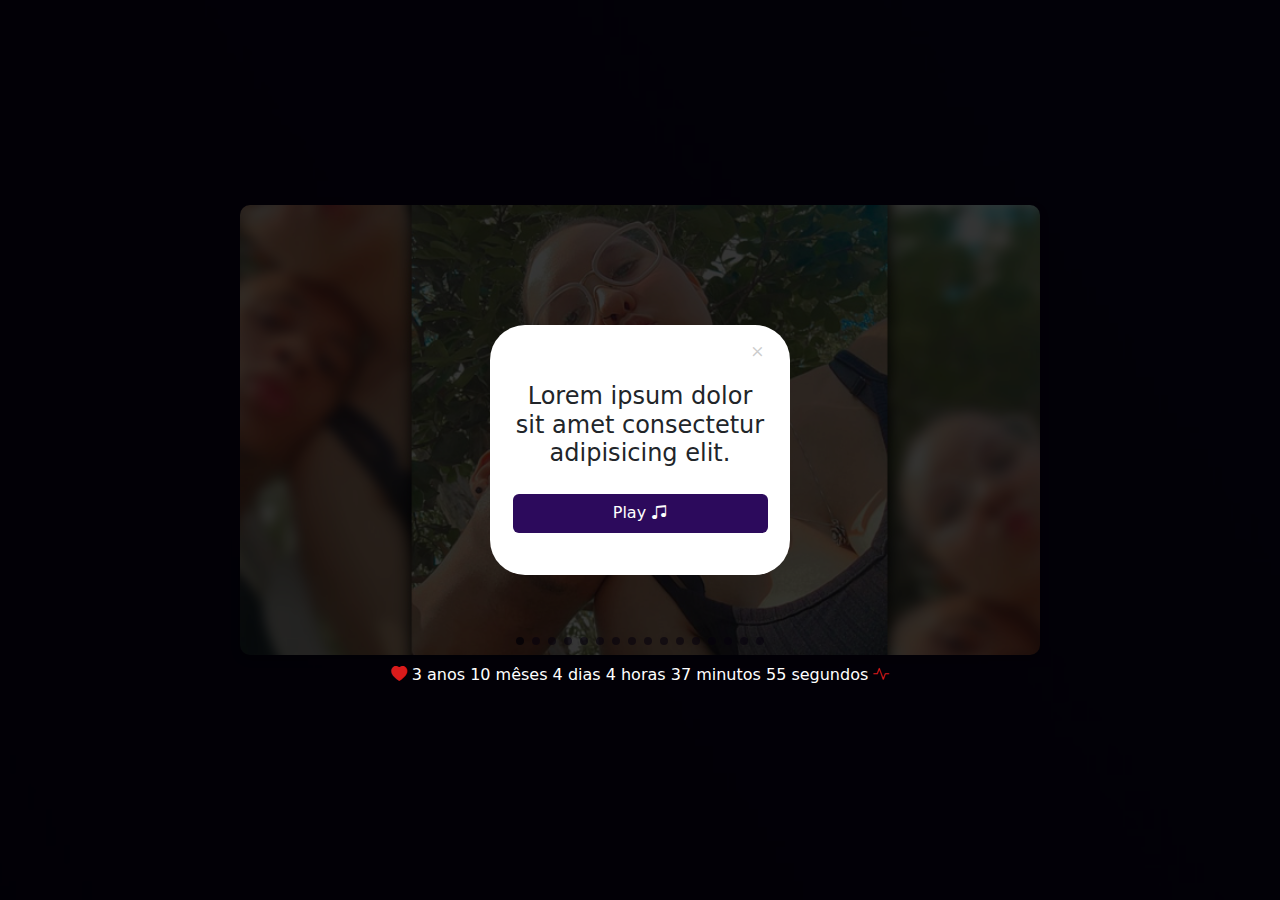
==== index.html @ 96a8893e "add" ====
<!DOCTYPE html>
<html lang="en">
<head>
  <meta charset="UTF-8">
  <meta name="viewport" content="width=device-width, initial-scale=1.0">
  <meta name="description" content="Página padrão com HTML, CSS e JavaScript">
  <title>Me & You</title>
  <!-- Link para o CSS externo -->
  <link rel="stylesheet" href="./style/style.css">
  <!-- Bootstrap CSS -->
  <link href="https://cdn.jsdelivr.net/npm/bootstrap@5.3.2/dist/css/bootstrap.min.css" rel="stylesheet" crossorigin="anonymous">
  <!-- Bootstrap Icons -->
  <link href="https://cdn.jsdelivr.net/npm/bootstrap-icons@1.10.5/font/bootstrap-icons.css" rel="stylesheet">
  <!-- jQuery CDN -->
  <script src="https://code.jquery.com/jquery-3.6.4.min.js" crossorigin="anonymous"></script>


</head>
<body id="body-image">

  <div class="body-bg">
    
    <div class="ct-modal-play-music">
        <div class="bg-modal-play-music">
            <div class="center-bg-modal-play-music">
                <div class="close-music"><i class="bi bi-x" onclick="closeModalMusic();"></i></div>
                <h1>
                    Lorem ipsum dolor sit amet consectetur adipisicing elit.
                </h1>
                <div>
                    <button id="playButton" type="button" class="btn btn-primary">Play&nbsp;<i class="bi bi-music-note-beamed"></i></button>
                </div>
            </div>
        </div>
    </div>

    <div>
     <div class="carousel"> 

        <div class="carousel-images">
          <img src="./imgs/meandyouphoto01.jpg" alt="Imagem 1">
          <img src="./imgs/meandyouphoto02.jpg" alt="Imagem 2">
          <img src="./imgs/meandyouphoto03.jpg" alt="Imagem 3">
          <img src="./imgs/meandyouphoto04.jpg" alt="Imagem 4">
          <img src="./imgs/meandyouphoto05.jpg" alt="Imagem 5">
          <img src="./imgs/meandyouphoto06.jpg" alt="Imagem 6">
          <img src="./imgs/meandyouphoto07.jpg" alt="Imagem 7">
          <img src="./imgs/meandyouphoto08.jpg" alt="Imagem 8">
          <img src="./imgs/meandyouphoto09.jpg" alt="Imagem 9">
          <img src="./imgs/meandyouphoto10.jpg" alt="Imagem 10">
          <img src="./imgs/meandyouphoto11.jpg" alt="Imagem 11">
          <img src="./imgs/meandyouphoto12.jpg" alt="Imagem 12">
          <img src="./imgs/meandyouphoto13.jpg" alt="Imagem 13">
          <img src="./imgs/meandyouphoto14.jpg" alt="Imagem 14">
          <img src="./imgs/meandyouphoto15.jpg" alt="Imagem 15">
          <img src="./imgs/meandyouphoto16.jpg" alt="Imagem 16">
        </div>

        <div class="dots">
          <span class="dot" data-index="0"></span>
          <span class="dot" data-index="1"></span>
          <span class="dot" data-index="2"></span>
          <span class="dot" data-index="3"></span>
          <span class="dot" data-index="4"></span>
          <span class="dot" data-index="5"></span>
          <span class="dot" data-index="6"></span>
          <span class="dot" data-index="7"></span>
          <span class="dot" data-index="8"></span>
          <span class="dot" data-index="9"></span>
          <span class="dot" data-index="10"></span>
          <span class="dot" data-index="11"></span>
          <span class="dot" data-index="12"></span>
          <span class="dot" data-index="13"></span>
          <span class="dot" data-index="14"></span>
          <span class="dot" data-index="15"></span>
        </div>

      </div>
      

    <div class="ct-timer">
      <div class="timer" id="idtimer">
        
      </div>
    </div>

  </div>

    </div>
    <div class="class-music">
      <audio id="musicPlayer" src="./music/im_real_music.mpeg"></audio>
  </div>
  <!-- Link para o JavaScript externo -->
  <script src="./script/script.js"></script>
  <!-- Bootstrap JS -->
  <script src="https://cdn.jsdelivr.net/npm/bootstrap@5.3.2/dist/js/bootstrap.bundle.min.js" crossorigin="anonymous"></script>


</body>
</html>
---- style/style.css ----
body {
    font-family: Arial, sans-serif;
    margin: 0;
    padding: 0;
    height: 100vh;
    width: 100%;



  }

  #body-image {
    margin: 0;
    padding: 0;
    width: 100%;
    height: 100vh;
    background-image: url('../imgs/teste01.jpg'); 
    background-size: cover; 
    background-position: center;
    background-repeat: no-repeat;
}

  .body-bg {
    display: flex;
    justify-content: center;
    align-items: center;
    height: 100vh;
    width: 100%;
    background-color: #090016e5;
  }

  .class-music {
    display: none;
}

  .carousel {
    position: relative;
    width: 800px;
    height: 450px;
    overflow: hidden;
    border-radius: 10px;
    box-shadow: 0 4px 10px rgba(0, 0, 0, 0.2);
  }
  
  .carousel-images {
    display: flex;
    width: 100%;
    height: 100%;
    transition: transform 0.5s ease-in-out;
  }
  
  .carousel-images img {
    width: 800px;
    height: 450px;
    object-fit: cover;
  }
  
  .dots {
    position: absolute;
    bottom: 10px;
    width: 100%;
    display: flex;
    justify-content: center;
    gap: 8px;
  }
  
  .dot {
    width: 8px;
    height: 8px;
    background-color: #19053598;
    border-radius: 50%;
    cursor: pointer;
    transition: background-color 0.3s;
  }
  
  .dot.active {
    background-color: #090016cb;
  }
  
  .ct-modal-play-music {
    background-color: #000000c7;
    display: flex;
    align-items: center;
    justify-content: center;
    width: 100%;
    height: 100vh;
    position: absolute;
    z-index: 100;
  }

  .bg-modal-play-music{
    background-color: #ffffff;
    width: 300px;
    height: 250px;
    border-radius: 35px;
    display: flex;
    justify-content: center;
    padding: 1% 0;
  }

.center-bg-modal-play-music {
    width: 85%;
    font-size: 1em;
}

.center-bg-modal-play-music h1 {
    text-align: center;
    font-size: 1.5em;
}

.center-bg-modal-play-music button {
    margin-top: 10%;
    padding: 3%;
    width: 100%;
    justify-content: center;
    display: flex;
    align-items: center;
    background-color: #2c0a5c;
    border: #2c0a5c;
}

.center-bg-modal-play-music button:hover {
  background-color: #190535;
  border: #190535;
}


.close-music {
    width: 100%;
    height: auto;
    display: flex;
    align-items: baseline;
    padding-bottom: 5%;
    justify-content: right;
}

.close-music i{
    font-size: 1.3em;
    color: #ccc;
    cursor: pointer;
}

.close-music i:hover{
    color: #353535cc;
}

.ct-timer{
  width: 100%;
  height: 40px;
  display: flex;
  align-items: center;
  justify-content: center;
}

#idtimer{
  z-index: 1000;
  color: #ffffff;
  text-align: center;

}

#idtimer i{
  color: #e01c1cf8;
}



@media screen and (min-width: 319px) and (max-width: 349px) {
  .carousel, .carousel img{
    width: 300px;
    height: 420px;
  }

  #idtimer {
    width: 300px;
    padding-top: 25px;
  }

}

@media screen and (min-width: 350px) and (max-width: 399px) {
  .carousel, .carousel img{
    width: 320px;
    height: 420px;
  }

  #idtimer {
    width: 300px;
    padding-top: 25px;
  }

}

@media screen and (min-width: 400px) and (max-width: 499px) {
  .carousel, .carousel img{
    width: 380px;
    height: 420px;
  }

  #idtimer {
    width: 300px;
    padding-top: 25px;
  }

}

@media screen and (min-width: 500px) and (max-width: 549px) {
  .carousel, .carousel img{
    width: 450px;
  }
}

@media screen and (min-width: 550px) and (max-width: 649px) {
  .carousel, .carousel img{
    width: 500px;
  }
}

@media screen and (min-width: 650px) and (max-width: 719px) {
  .carousel, .carousel img{
    width: 600px;
  }
}

@media screen and (min-width: 720px) and (max-width: 849px) {
  .carousel, .carousel img{
    width: 700px;
  }
}


/* ------------------------------------------------------ */
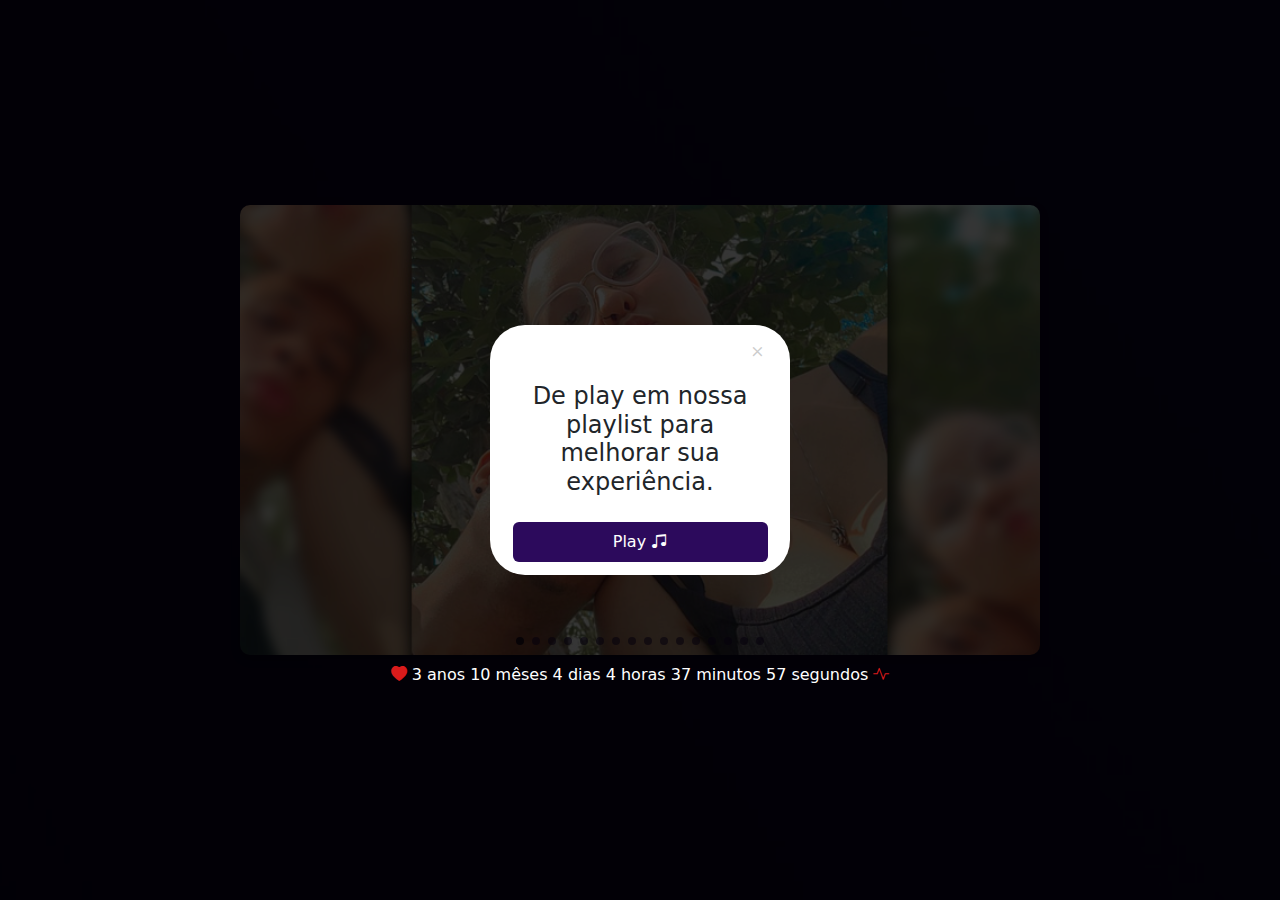
==== commit 4e00fdb9: "Add files via upload" ====
--- a/index.html
+++ b/index.html
@@ -25,7 +25,7 @@
             <div class="center-bg-modal-play-music">
                 <div class="close-music"><i class="bi bi-x" onclick="closeModalMusic();"></i></div>
                 <h1>
-                    Lorem ipsum dolor sit amet consectetur adipisicing elit.
+                  De play em nossa playlist para melhorar sua experiência.
                 </h1>
                 <div>
                     <button id="playButton" type="button" class="btn btn-primary">Play&nbsp;<i class="bi bi-music-note-beamed"></i></button>
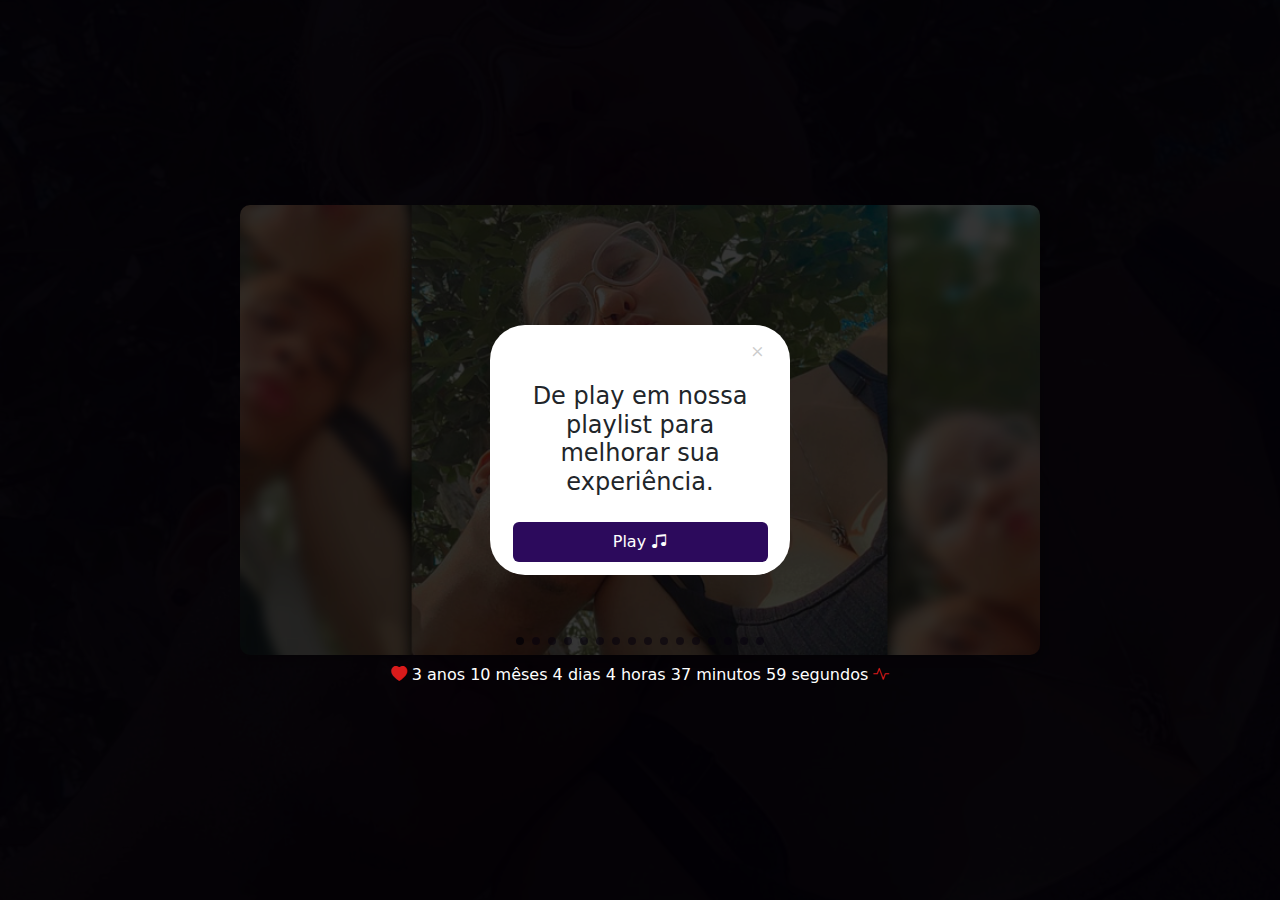
==== commit 5003a6b6: "Update index.html" ====
--- a/index.html
+++ b/index.html
@@ -88,7 +88,7 @@
 
     </div>
     <div class="class-music">
-      <audio id="musicPlayer" src="./music/im_real_music.mpeg"></audio>
+      <audio id="musicPlayer" src="./music/jorge_matheus_music.mpeg"></audio>
   </div>
   <!-- Link para o JavaScript externo -->
   <script src="./script/script.js"></script>
--- a/style/style.css
+++ b/style/style.css
@@ -14,7 +14,7 @@
     padding: 0;
     width: 100%;
     height: 100vh;
-    background-image: url('../imgs/teste01.jpg'); 
+    background-image: url('../imgs/bg_meandyouphoto01.jpeg'); 
     background-size: cover; 
     background-position: center;
     background-repeat: no-repeat;
